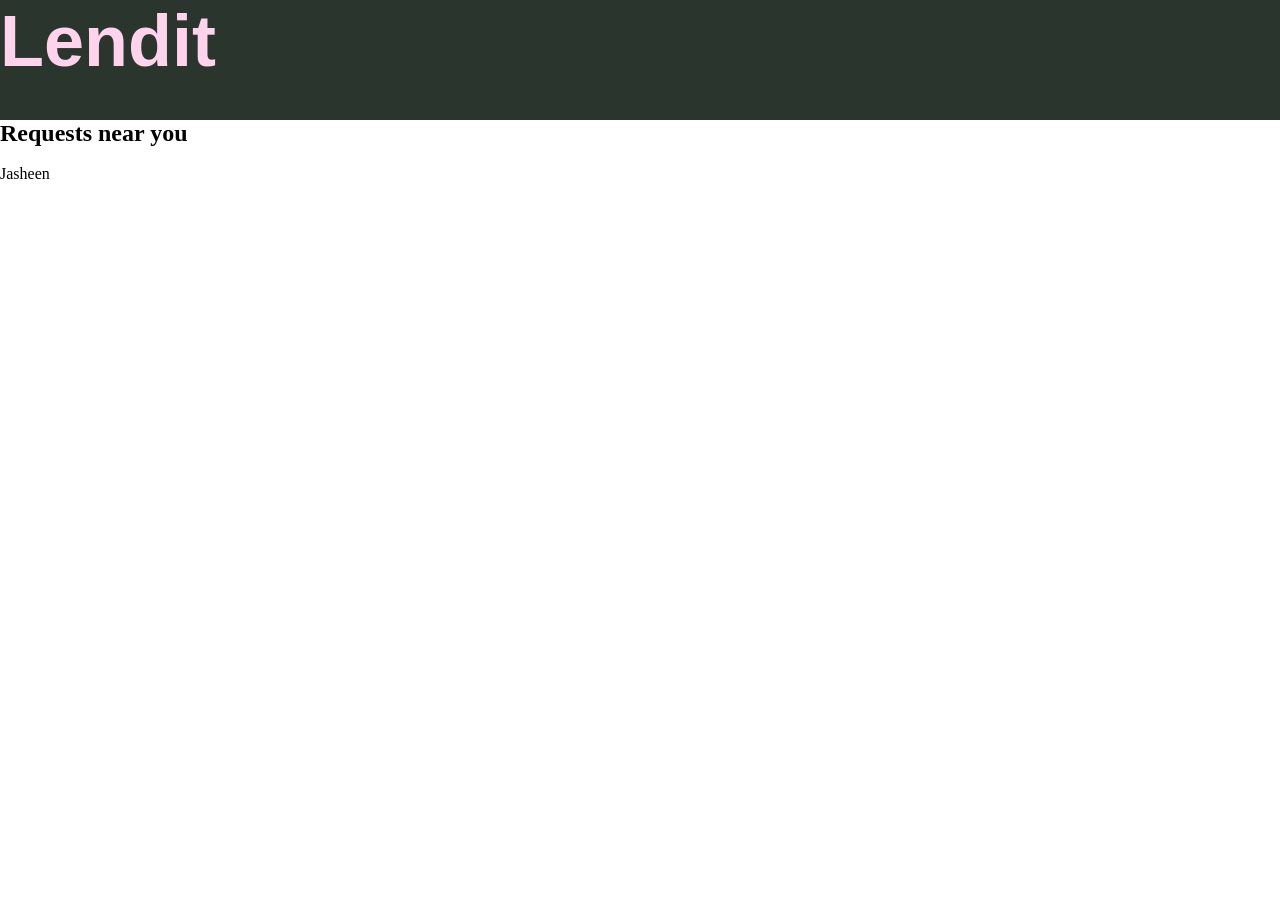
==== templates/index.html @ c4080b97 "section 3 completed" ====
<!DOCTYPE html>
<html>
<head>
    <title>LendIt</title>
    <style>
        header {
            background-color: rgb(42, 53, 45);
            height: 120px;
            text-justify: center;
        }

        h1 {
            color: rgb(255, 211, 235);
            font-family: 'Lucida Sans', 'Lucida Sans Regular', 'Lucida Grande', 'Lucida Sans Unicode', Geneva, Verdana, sans-serif;
            font-size: 72px;
        }

        body, * {
            margin: 0;
        }
    </style>
</head>
<body>
    <header>
        <h1>Lendit</h1>
    </header>
    <section1></section1>
    <section2></section2>
    <section3>
        <!--request near you section-->
        <div class='requests-near-you-container'>
            <h2>Requests near you</h2>
            <div>
                <div>
                    <img src"https://www.placecats.com/200/200">
                    <p>Jasheen</p>
                </div>
                <div
                    <img src"https://www.placecats.com/200/200">
                    <img src"https://www.placecats.com/200/200">
                    <img src"https://www.placecats.com/200/200">
                </div>
                
            </div>
        </div>
    </section3>
    <footer></footer>
</body>
</html>
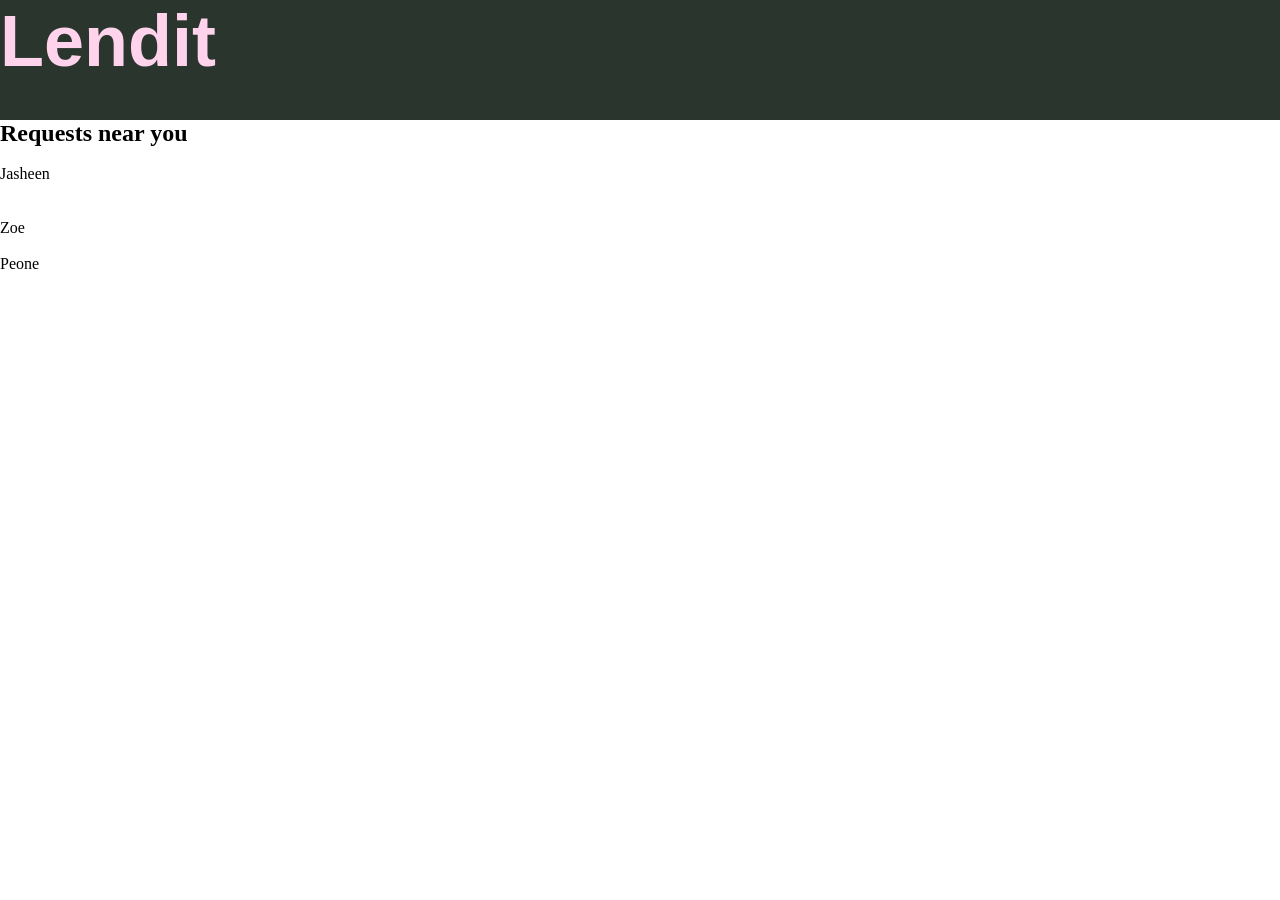
==== commit 3a1230b5: "edited section 3" ====
--- a/templates/index.html
+++ b/templates/index.html
@@ -40,7 +40,21 @@
                     <img src"https://www.placecats.com/200/200">
                     <img src"https://www.placecats.com/200/200">
                 </div>
-                
+                <div>
+                    <img src"https://www.placecats.com/200/200">
+                    <p>Zoe</p>
+                </div>
+                <div
+                    <img src"https://www.placecats.com/200/200">
+                </div>
+                <div>
+                    <img src"https://www.placecats.com/200/200">
+                    <p>Peone</p>
+                </div>
+                <div
+                    <img src"https://www.placecats.com/200/200">
+                    <img src"https://www.placecats.com/200/200">
+                </div>
             </div>
         </div>
     </section3>
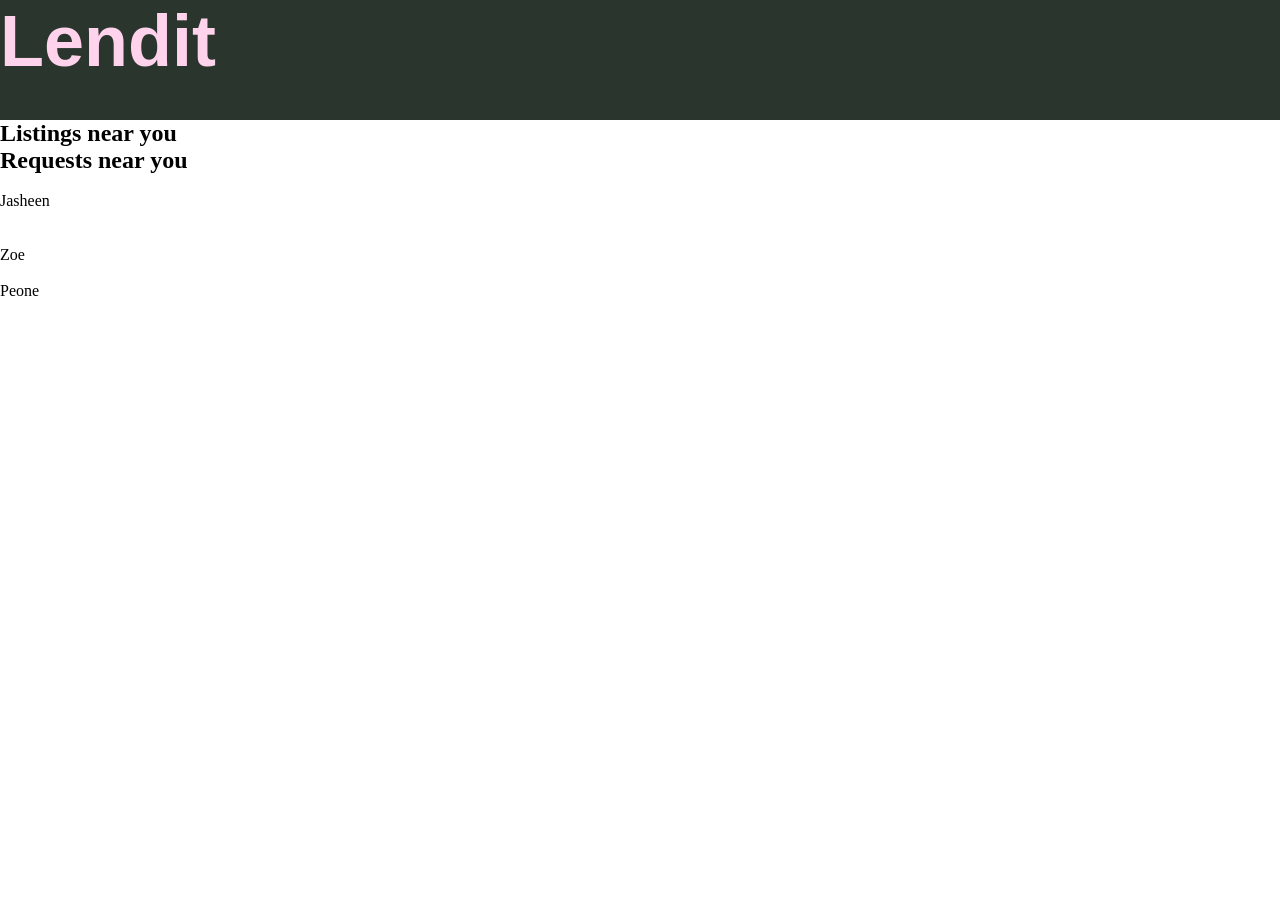
==== commit 494b6a70: "Worked on section 3" ====
--- a/templates/index.html
+++ b/templates/index.html
@@ -24,7 +24,10 @@
     <header>
         <h1>Lendit</h1>
     </header>
-    <section1></section1>
+    <section1>
+        <!--Listings near you-->
+        <h2>Listings near you</h2>
+    </section1>
     <section2></section2>
     <section3>
         <!--request near you section-->
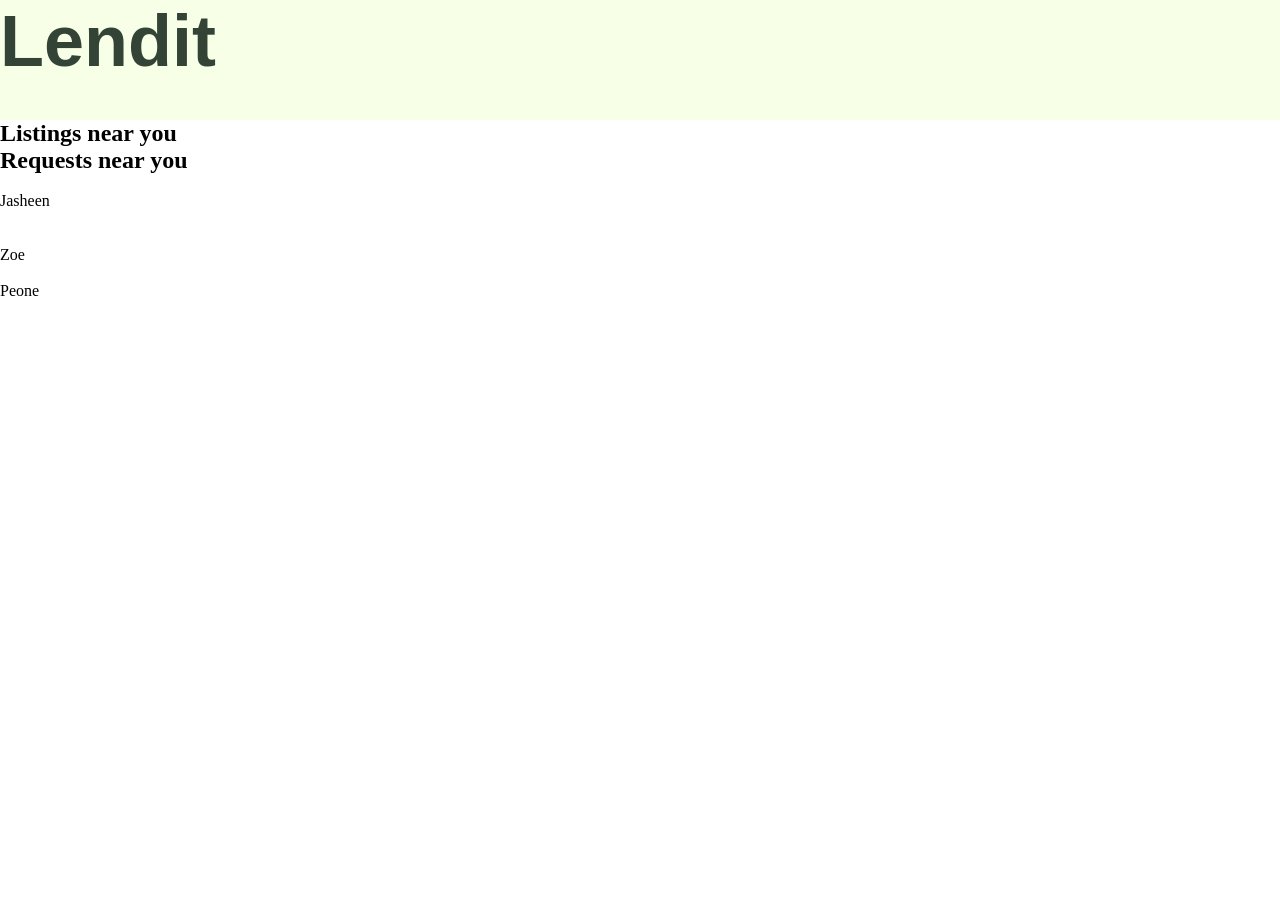
==== commit 17248915: "Added to style.css" ====
--- a/templates/index.html
+++ b/templates/index.html
@@ -1,5 +1,6 @@
 <!DOCTYPE html>
 <html>
+<link rel="stylesheet" href="style.css">
 <head>
     <title>LendIt</title>
     <style>
@@ -25,10 +26,12 @@
         <h1>Lendit</h1>
     </header>
     <section1>
+        <!--Search bar-->
+    </section1>
+    <section2>
         <!--Listings near you-->
         <h2>Listings near you</h2>
-    </section1>
-    <section2></section2>
+    </section2>
     <section3>
         <!--request near you section-->
         <div class='requests-near-you-container'>
@@ -61,6 +64,24 @@
             </div>
         </div>
     </section3>
-    <footer></footer>
+    <footer>
+         <title>LendIt</title>
+    <style>
+        header {
+            background-color: rgb(248, 255, 231);
+            height: 120px;
+            text-justify: center;
+        }
+
+        h1 {
+            color: rgb(51, 68, 54);
+            font-family: 'Lucida Sans', 'Lucida Sans Regular', 'Lucida Grande', 'Lucida Sans Unicode', Geneva, Verdana, sans-serif;
+            font-size: 72px;
+        }
+
+        body, * {
+            margin: 0;
+        }
+    </footer>
 </body>
 </html>
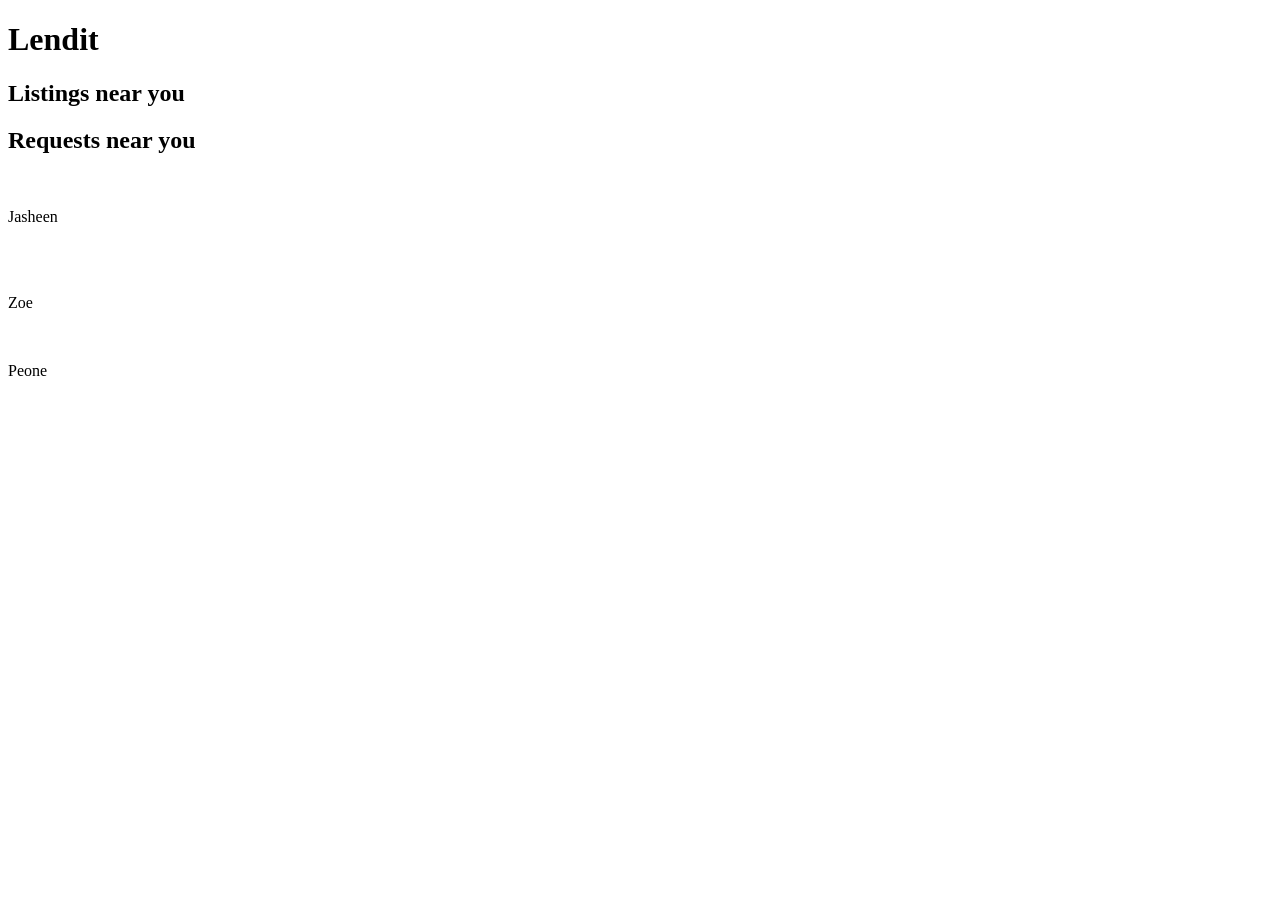
==== commit d163c550: "added a style.css file and working on homepage" ====
--- a/templates/index.html
+++ b/templates/index.html
@@ -3,23 +3,6 @@
 <link rel="stylesheet" href="style.css">
 <head>
     <title>LendIt</title>
-    <style>
-        header {
-            background-color: rgb(42, 53, 45);
-            height: 120px;
-            text-justify: center;
-        }
-
-        h1 {
-            color: rgb(255, 211, 235);
-            font-family: 'Lucida Sans', 'Lucida Sans Regular', 'Lucida Grande', 'Lucida Sans Unicode', Geneva, Verdana, sans-serif;
-            font-size: 72px;
-        }
-
-        body, * {
-            margin: 0;
-        }
-    </style>
 </head>
 <body>
     <header>
@@ -66,22 +49,6 @@
     </section3>
     <footer>
          <title>LendIt</title>
-    <style>
-        header {
-            background-color: rgb(248, 255, 231);
-            height: 120px;
-            text-justify: center;
-        }
-
-        h1 {
-            color: rgb(51, 68, 54);
-            font-family: 'Lucida Sans', 'Lucida Sans Regular', 'Lucida Grande', 'Lucida Sans Unicode', Geneva, Verdana, sans-serif;
-            font-size: 72px;
-        }
-
-        body, * {
-            margin: 0;
-        }
     </footer>
 </body>
 </html>
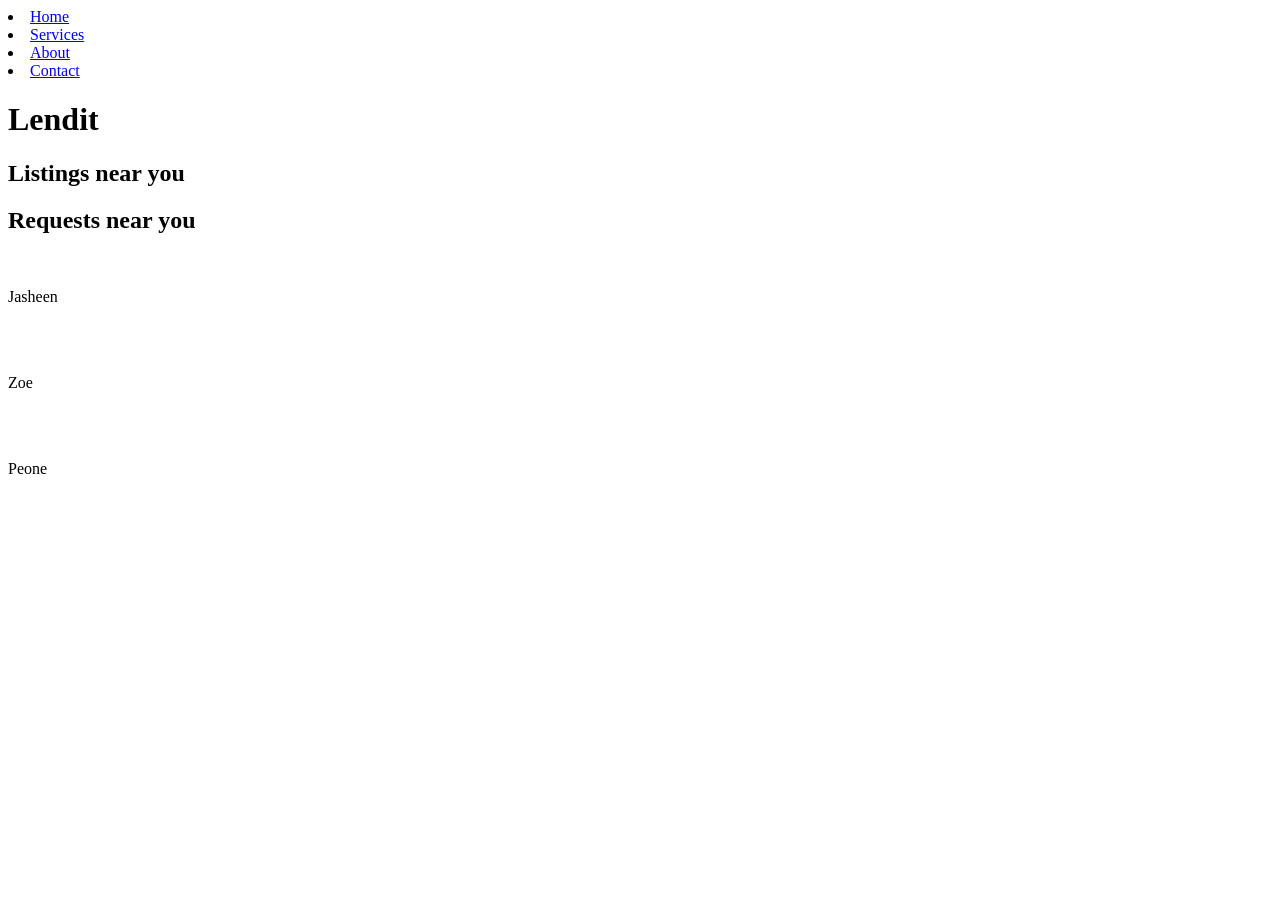
==== commit 7835597c: "inserted nav and started adding pages of website" ====
--- a/templates/index.html
+++ b/templates/index.html
@@ -3,52 +3,58 @@
 <link rel="stylesheet" href="style.css">
 <head>
     <title>LendIt</title>
+    <nav>
+        <li><a href="/">Home</a>
+        <li><a href="/services">Services</a>
+        <li><a href="/about">About</a>
+        <li><a href="/contact">Contact</a>
+    </nav>
 </head>
-<body>
-    <header>
-        <h1>Lendit</h1>
-    </header>
-    <section1>
-        <!--Search bar-->
-    </section1>
-    <section2>
-        <!--Listings near you-->
-        <h2>Listings near you</h2>
-    </section2>
-    <section3>
-        <!--request near you section-->
-        <div class='requests-near-you-container'>
-            <h2>Requests near you</h2>
-            <div>
+    <body>
+        <header>
+            <h1>Lendit</h1>
+        </header>
+        <section1>
+            <!--Search bar-->
+        </section1>
+        <section2>
+            <!--Listings near you-->
+            <h2>Listings near you</h2>
+        </section2>
+        <section3>
+            <!--request near you section-->
+            <div class='requests-near-you-container'>
+                <h2>Requests near you</h2>
                 <div>
-                    <img src"https://www.placecats.com/200/200">
-                    <p>Jasheen</p>
-                </div>
-                <div
-                    <img src"https://www.placecats.com/200/200">
-                    <img src"https://www.placecats.com/200/200">
-                    <img src"https://www.placecats.com/200/200">
-                </div>
-                <div>
-                    <img src"https://www.placecats.com/200/200">
-                    <p>Zoe</p>
-                </div>
-                <div
-                    <img src"https://www.placecats.com/200/200">
-                </div>
-                <div>
-                    <img src"https://www.placecats.com/200/200">
-                    <p>Peone</p>
-                </div>
-                <div
-                    <img src"https://www.placecats.com/200/200">
-                    <img src"https://www.placecats.com/200/200">
+                    <div>
+                        <img src"https://www.placecats.com/200/200">
+                        <p>Jasheen</p>
+                    </div>
+                    <div>
+                        <img src"https://www.placecats.com/200/200">
+                        <img src"https://www.placecats.com/200/200">
+                        <img src"https://www.placecats.com/200/200">
+                    </div>
+                    <div>
+                        <img src"https://www.placecats.com/200/200">
+                        <p>Zoe</p>
+                    </div>
+                    <div>
+                        <img src"https://www.placecats.com/200/200">
+                    </div>
+                    <div>
+                        <img src"https://www.placecats.com/200/200">
+                        <p>Peone</p>
+                    </div>
+                    <div>
+                        <img src"https://www.placecats.com/200/200">
+                        <img src"https://www.placecats.com/200/200">
+                    </div>
                 </div>
             </div>
-        </div>
-    </section3>
-    <footer>
-         <title>LendIt</title>
-    </footer>
-</body>
+        </section3>
+        <footer>
+            <title>LendIt</title>
+        </footer>
+    </body>
 </html>
